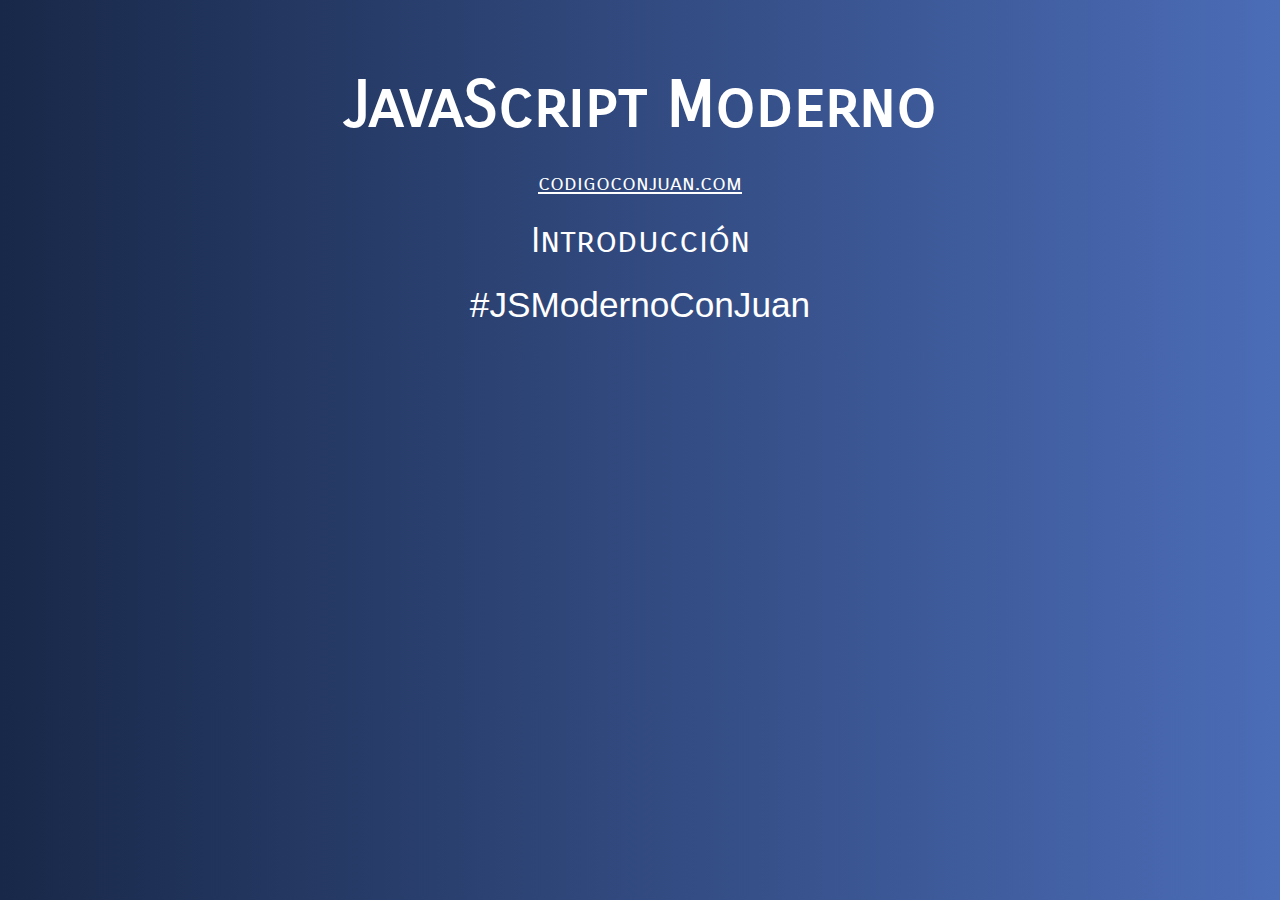
==== 01-Introduccion/index.html @ 169c5172 "activities" ====
<!DOCTYPE html>
<html lang="en">
<head>
    <meta charset="UTF-8">
    <meta name="viewport" content="width=device-width, initial-scale=1.0">
    <title>Document</title>
    <link href="https://fonts.googleapis.com/css2?family=Carrois+Gothic+SC&display=swap" rel="stylesheet"> 
    <link rel="stylesheet" href="../assets/css/style.css">
</head>
<body>
    <div class="contenido">
        <h1>JavaScript Moderno</h1>
        <a href="http://www.codigoconjuan.com" target="_blank">codigoconjuan.com</a>
        <p>Introducción</p>
        <p class="hashtag">#JSModernoConJuan</p>
    </div>
</body>
</html>
---- assets/css/style.css ----
body {
    background: #4b6cb7;  /* fallback for old browsers */
    background: -webkit-linear-gradient(to right, #182848, #4b6cb7);  /* Chrome 10-25, Safari 5.1-6 */
    background: linear-gradient(to right, #182848, #4b6cb7); /* W3C, IE 10+/ Edge, Firefox 16+, Chrome 26+, Opera 12+, Safari 7+ */
}

h1, p, a {
    font-family: 'Carrois Gothic SC', sans-serif;
    display: block;
    text-align: center;
    line-height:.8;
    color: white;
}
.contenido {
    max-width: 1200px;
    margin: 5rem auto 0 auto;
    color: white;
    font-size: 3rem;
    font-family: 'Carrois Gothic SC', sans-serif;
}
h1 {
    font-size: 4rem;
}
a {
    font-size: 1.4rem;
}
p {
    font-size: 2.2rem;
}

.hashtag {
    font-family: Arial, Helvetica, sans-serif;
}
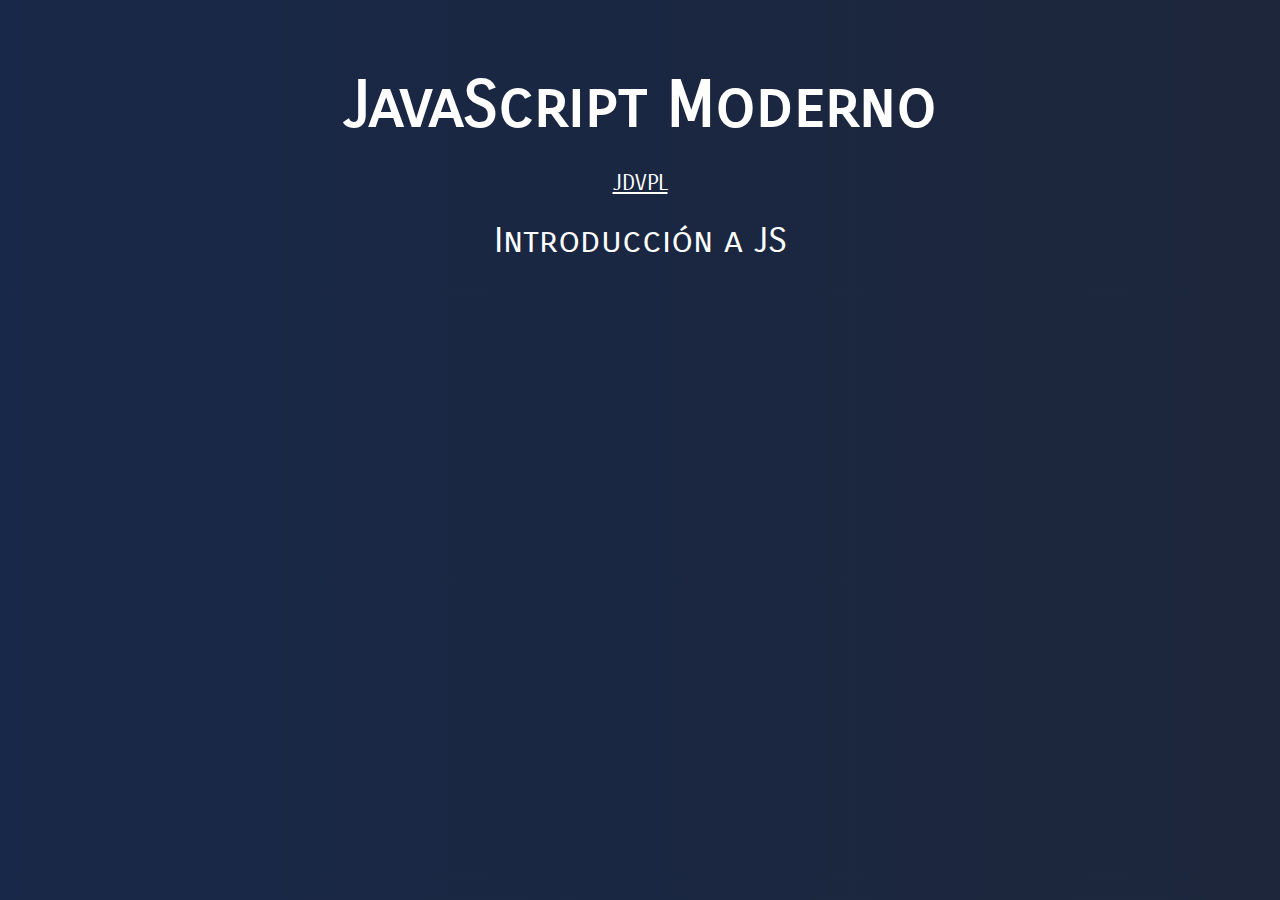
==== commit a215c829: "variables" ====
--- a/01-Introduccion/index.html
+++ b/01-Introduccion/index.html
@@ -1,18 +1,21 @@
 <!DOCTYPE html>
 <html lang="en">
-<head>
-    <meta charset="UTF-8">
-    <meta name="viewport" content="width=device-width, initial-scale=1.0">
+  <head>
+    <meta charset="UTF-8" />
+    <meta name="viewport" content="width=device-width, initial-scale=1.0" />
     <title>Document</title>
-    <link href="https://fonts.googleapis.com/css2?family=Carrois+Gothic+SC&display=swap" rel="stylesheet"> 
-    <link rel="stylesheet" href="../assets/css/style.css">
-</head>
-<body>
+    <link
+      href="https://fonts.googleapis.com/css2?family=Carrois+Gothic+SC&display=swap"
+      rel="stylesheet"
+    />
+    <link rel="stylesheet" href="../assets/css/style.css" />
+  </head>
+  <body>
     <div class="contenido">
-        <h1>JavaScript Moderno</h1>
-        <a href="http://www.codigoconjuan.com" target="_blank">codigoconjuan.com</a>
-        <p>Introducción</p>
-        <p class="hashtag">#JSModernoConJuan</p>
+      <h1>JavaScript Moderno</h1>
+      <a href="http://www.jdvpl.com" target="_blank">JDVPL</a>
+      <p>Introducción a JS</p>
     </div>
-</body>
-</html>+    <script src="js/index.js" async></script>
+  </body>
+</html>
--- a/assets/css/style.css
+++ b/assets/css/style.css
@@ -1,33 +1,43 @@
 body {
-    background: #4b6cb7;  /* fallback for old browsers */
-    background: -webkit-linear-gradient(to right, #182848, #4b6cb7);  /* Chrome 10-25, Safari 5.1-6 */
-    background: linear-gradient(to right, #182848, #4b6cb7); /* W3C, IE 10+/ Edge, Firefox 16+, Chrome 26+, Opera 12+, Safari 7+ */
+  background: #040508; /* fallback for old browsers */
+  background: -webkit-linear-gradient(
+    #040609 to right,
+    #0f1522,
+    #070b14
+  ); /* Chrome 10-25, Safari 5.1-6 */
+  background: linear-gradient(
+    to right,
+    #182848,
+    #1d263b
+  ); /* W3C, IE 10+/ Edge, Firefox 16+, Chrome 26+, Opera 12+, Safari 7+ */
 }
 
-h1, p, a {
-    font-family: 'Carrois Gothic SC', sans-serif;
-    display: block;
-    text-align: center;
-    line-height:.8;
-    color: white;
+h1,
+p,
+a {
+  font-family: "Carrois Gothic SC", sans-serif;
+  display: block;
+  text-align: center;
+  line-height: 0.8;
+  color: white;
 }
 .contenido {
-    max-width: 1200px;
-    margin: 5rem auto 0 auto;
-    color: white;
-    font-size: 3rem;
-    font-family: 'Carrois Gothic SC', sans-serif;
+  max-width: 1200px;
+  margin: 5rem auto 0 auto;
+  color: white;
+  font-size: 3rem;
+  font-family: "Carrois Gothic SC", sans-serif;
 }
 h1 {
-    font-size: 4rem;
+  font-size: 4rem;
 }
 a {
-    font-size: 1.4rem;
+  font-size: 1.4rem;
 }
 p {
-    font-size: 2.2rem;
+  font-size: 2.2rem;
 }
 
 .hashtag {
-    font-family: Arial, Helvetica, sans-serif;
-}+  font-family: Arial, Helvetica, sans-serif;
+}
